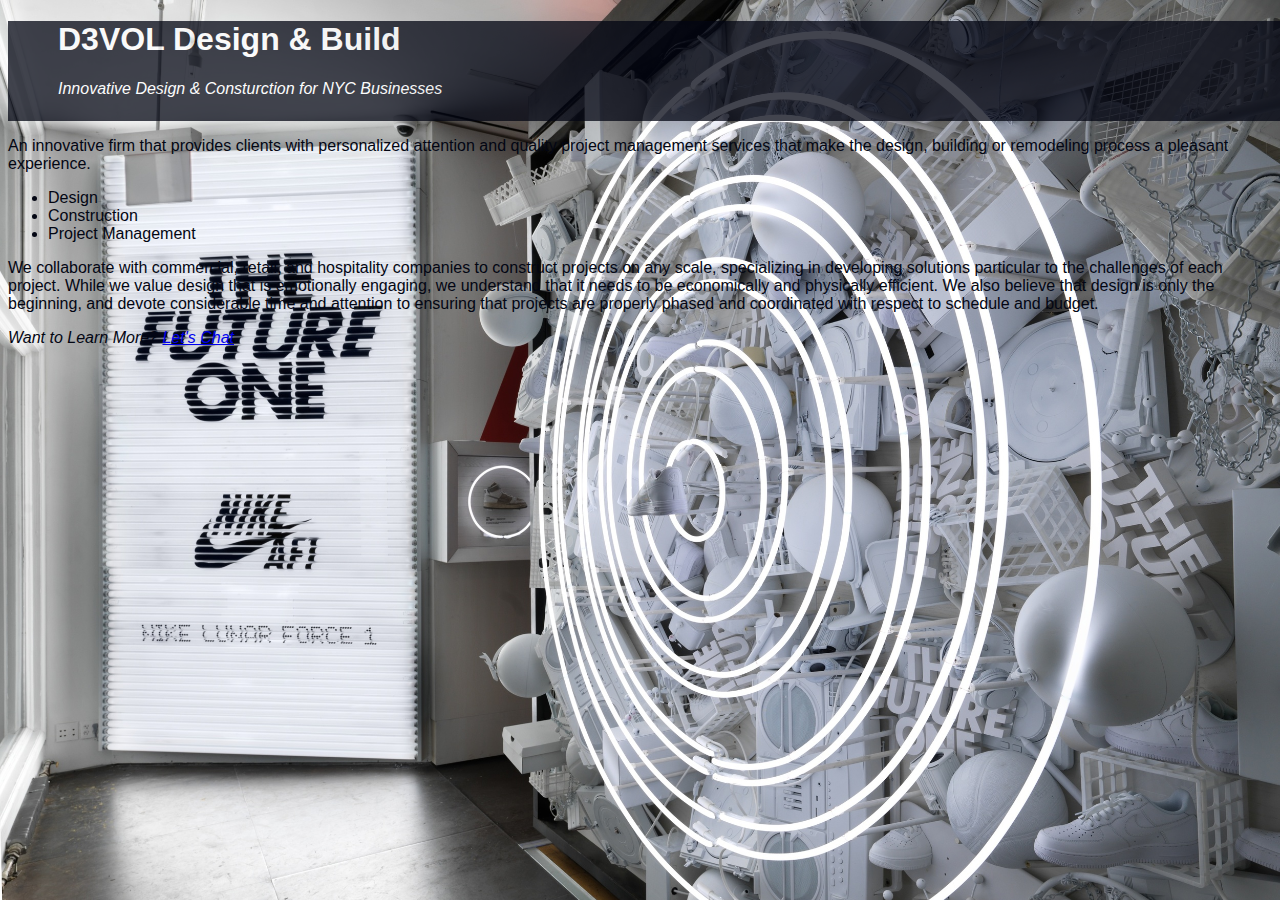
==== unit_3/index.html @ d87ee321 "unit  3" ====
<!DOCTYPE html>
<html>
<head>
	<title>D3VOL Design &amp; Build</title>
	<link rel="stylesheet" type="text/css" href="css/styles.css">
</head>
<body>
<div>
	<h1>D3VOL Design &amp; Build</h1>
	<p id="slogan">Innovative Design &amp; Consturction for NYC Businesses</p>
	<!-- <img src="images/nike.jpg"> -->
</div>
	<p class="about"> An innovative firm that provides clients with personalized attention and quality project management services that make the design, building or remodeling process a pleasant experience.<p>
		
		<ul>
			<li>Design</li>
			<li>Construction</li>
			<li>Project Management</li>
		</ul> 
		
		<p class="about">We collaborate with commercial, retail, and hospitality companies to construct projects on any scale, specializing in developing solutions particular to the challenges of each project. While we value design that is emotionally engaging, we understand that it needs to be economically and physically efficient. We also believe that design is only the beginning, and devote considerable time and attention to ensuring that projects are properly phased and coordinated with respect to schedule and budget.<p>
			
			<address>
				Want to Learn More? <a href="mailto:d3voldesign@gmail.com">Let's Chat</a>
			</address> 
		</body>
		</html>
---- unit_3/css/styles.css ----
body {
	font-family: "helvetica", sans-serif;
	background-color:  #FFFFFF;
	color: #030613;
	background-image: url("../images/nike.jpg");
	background-size: cover;

}
img {
  vertical-align: text-top;
}
div {
	position: relative;
	margin: 0px;
	color: #FFFFFF;
	background: #030613;
	width: 100%;
	padding-left: 50px;
	height: 100px;
	opacity: .75;
}

#slogan {
	font-style: italic
}

.about {
	float: bottom;
}
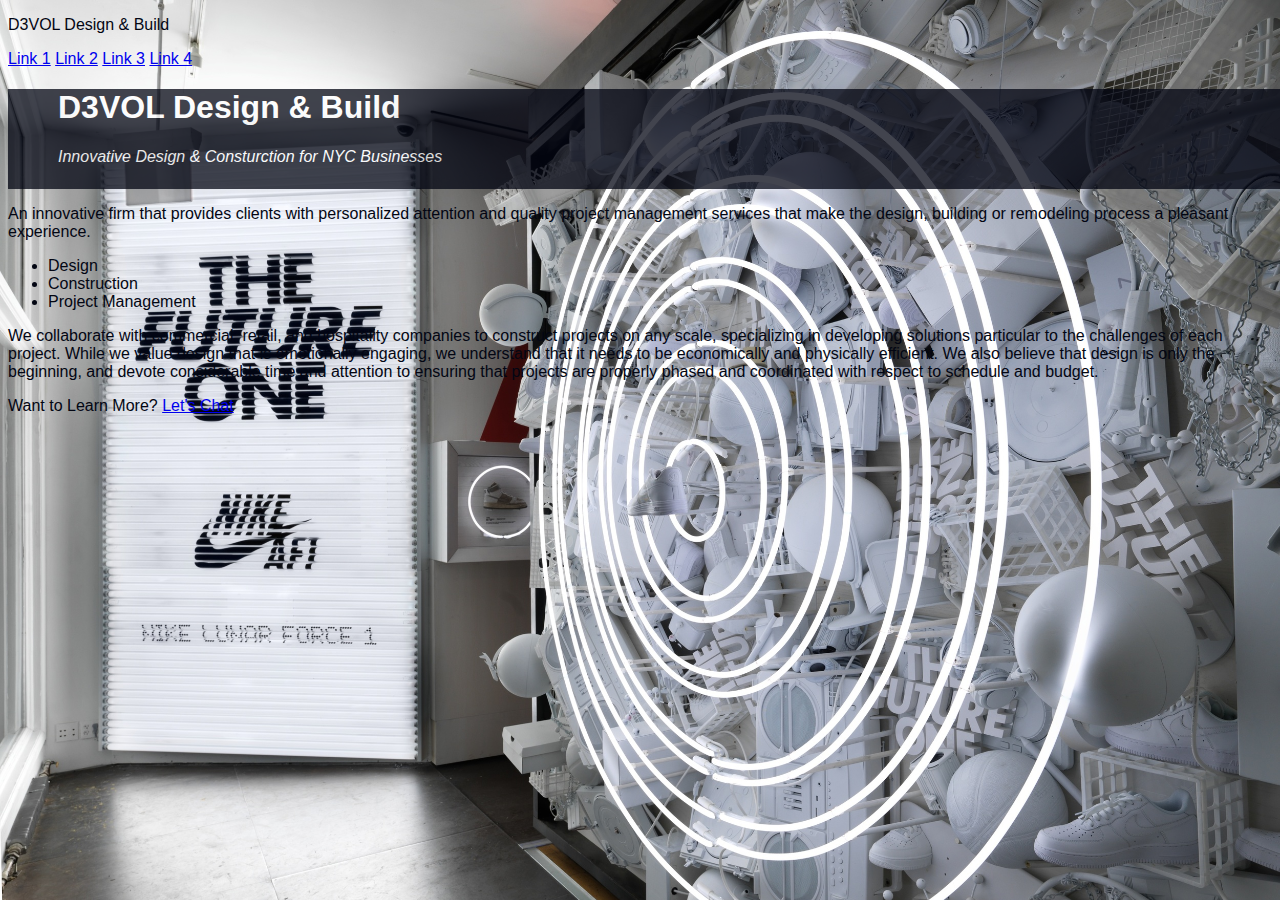
==== commit 5a534373: "Update index.html" ====
--- a/unit_3/index.html
+++ b/unit_3/index.html
@@ -5,23 +5,32 @@
 	<link rel="stylesheet" type="text/css" href="css/styles.css">
 </head>
 <body>
-<div>
-	<h1>D3VOL Design &amp; Build</h1>
-	<p id="slogan">Innovative Design &amp; Consturction for NYC Businesses</p>
-	<!-- <img src="images/nike.jpg"> -->
-</div>
-	<p class="about"> An innovative firm that provides clients with personalized attention and quality project management services that make the design, building or remodeling process a pleasant experience.<p>
-		
+	<header>
+		<p class="logo">D3VOL Design &amp; Build</p>
+		<nav>
+			<a href="#">Link 1</a>
+			<a href="#">Link 2</a>
+			<a href="#">Link 3</a>
+			<a href="#">Link 4</a>
+		</nav>
+	</header>
+	<section id="splash">
+		<div>
+			<h1>D3VOL Design &amp; Build</h1>
+			<p id="slogan">Innovative Design &amp; Consturction for NYC Businesses</p>
+		</div>
+	</section>
+	<section id="about">
+		<p class="about"> An innovative firm that provides clients with personalized attention and quality project management services that make the design, building or remodeling process a pleasant experience.<p>
 		<ul>
 			<li>Design</li>
 			<li>Construction</li>
 			<li>Project Management</li>
 		</ul> 
-		
 		<p class="about">We collaborate with commercial, retail, and hospitality companies to construct projects on any scale, specializing in developing solutions particular to the challenges of each project. While we value design that is emotionally engaging, we understand that it needs to be economically and physically efficient. We also believe that design is only the beginning, and devote considerable time and attention to ensuring that projects are properly phased and coordinated with respect to schedule and budget.<p>
-			
-			<address>
-				Want to Learn More? <a href="mailto:d3voldesign@gmail.com">Let's Chat</a>
-			</address> 
-		</body>
-		</html>+	</section>
+	<section id="contact">
+		<p>Want to Learn More? <a href="mailto:d3voldesign@gmail.com">Let's Chat</a></p>
+	</section>
+</body>
+</html>
